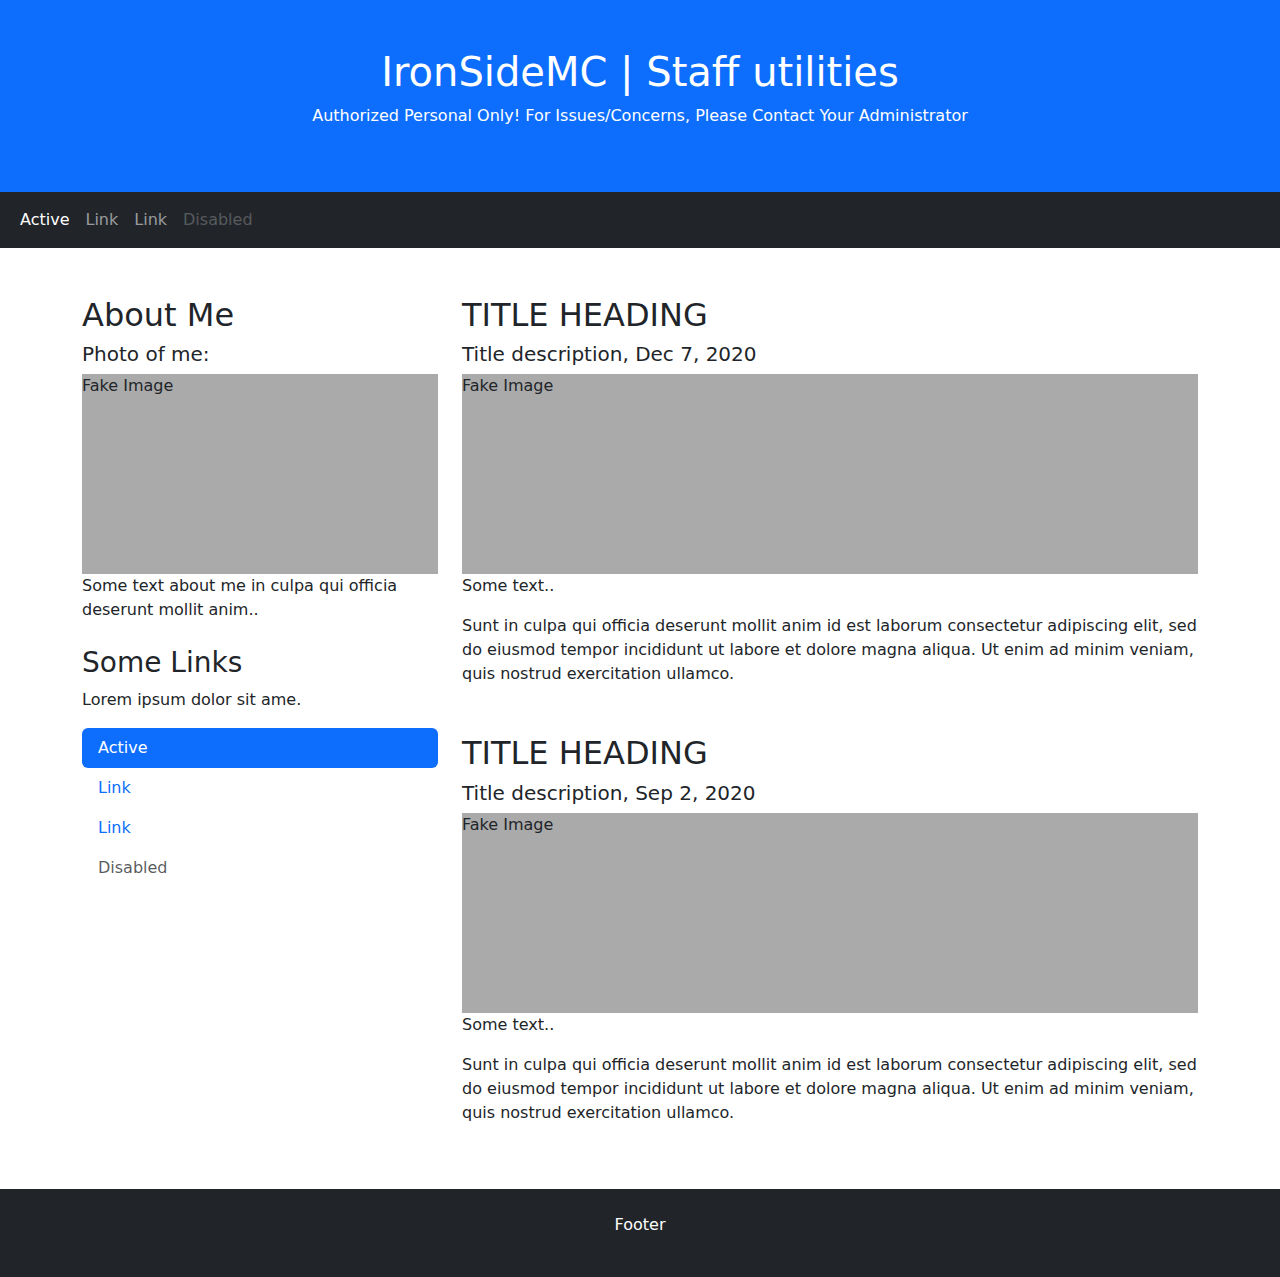
==== online-dashboard/index.html @ bbd261a2 "Update index.html" ====
<!DOCTYPE html>
<html lang="en">
<head>
  <title>IronSideMC - Staff X Utility DASHBOARD</title>
  <meta charset="utf-8">
  <meta name="viewport" content="width=device-width, initial-scale=1">
  <link href="https://cdn.jsdelivr.net/npm/bootstrap@5.2.3/dist/css/bootstrap.min.css" rel="stylesheet">
  <script src="https://cdn.jsdelivr.net/npm/bootstrap@5.2.3/dist/js/bootstrap.bundle.min.js"></script>
  <style>
  .fakeimg {
    height: 200px;
    background: #aaa;
  }
  </style>
</head>
<body>

<div class="p-5 bg-primary text-white text-center">
  <h1>IronSideMC | Staff utilities</h1>
  <p>Authorized Personal Only! For Issues/Concerns, Please Contact Your Administrator</p> 
</div>

<nav class="navbar navbar-expand-sm bg-dark navbar-dark">
  <div class="container-fluid">
    <ul class="navbar-nav">
      <li class="nav-item">
        <a class="nav-link active" href="#">Active</a>
      </li>
      <li class="nav-item">
        <a class="nav-link" href="#">Link</a>
      </li>
      <li class="nav-item">
        <a class="nav-link" href="#">Link</a>
      </li>
      <li class="nav-item">
        <a class="nav-link disabled" href="#">Disabled</a>
      </li>
    </ul>
  </div>
</nav>

<div class="container mt-5">
  <div class="row">
    <div class="col-sm-4">
      <h2>About Me</h2>
      <h5>Photo of me:</h5>
      <div class="fakeimg">Fake Image</div>
      <p>Some text about me in culpa qui officia deserunt mollit anim..</p>
      <h3 class="mt-4">Some Links</h3>
      <p>Lorem ipsum dolor sit ame.</p>
      <ul class="nav nav-pills flex-column">
        <li class="nav-item">
          <a class="nav-link active" href="#">Active</a>
        </li>
        <li class="nav-item">
          <a class="nav-link" href="#">Link</a>
        </li>
        <li class="nav-item">
          <a class="nav-link" href="#">Link</a>
        </li>
        <li class="nav-item">
          <a class="nav-link disabled" href="#">Disabled</a>
        </li>
      </ul>
      <hr class="d-sm-none">
    </div>
    <div class="col-sm-8">
      <h2>TITLE HEADING</h2>
      <h5>Title description, Dec 7, 2020</h5>
      <div class="fakeimg">Fake Image</div>
      <p>Some text..</p>
      <p>Sunt in culpa qui officia deserunt mollit anim id est laborum consectetur adipiscing elit, sed do eiusmod tempor incididunt ut labore et dolore magna aliqua. Ut enim ad minim veniam, quis nostrud exercitation ullamco.</p>

      <h2 class="mt-5">TITLE HEADING</h2>
      <h5>Title description, Sep 2, 2020</h5>
      <div class="fakeimg">Fake Image</div>
      <p>Some text..</p>
      <p>Sunt in culpa qui officia deserunt mollit anim id est laborum consectetur adipiscing elit, sed do eiusmod tempor incididunt ut labore et dolore magna aliqua. Ut enim ad minim veniam, quis nostrud exercitation ullamco.</p>
    </div>
  </div>
</div>

<div class="mt-5 p-4 bg-dark text-white text-center">
  <p>Footer</p>
</div>

</body>
</html>
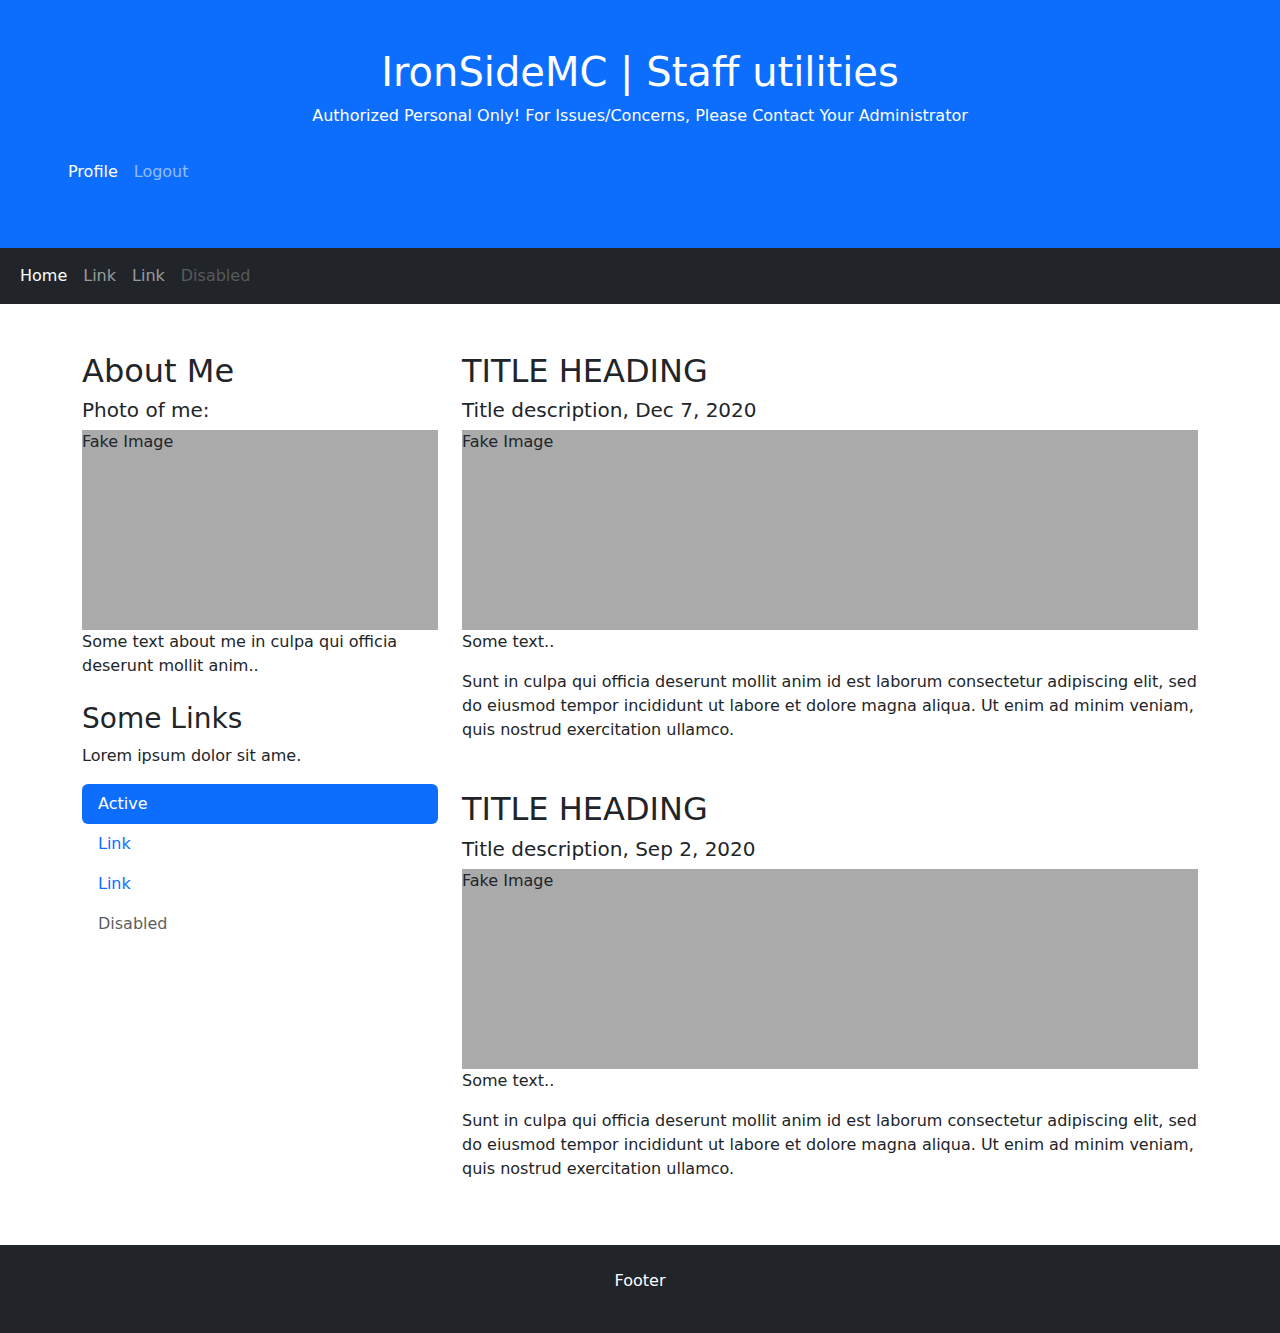
==== commit 51154ef4: "Updated readme, index adjusted" ====
--- a/online-dashboard/index.html
+++ b/online-dashboard/index.html
@@ -17,14 +17,29 @@
 
 <div class="p-5 bg-primary text-white text-center">
   <h1>IronSideMC | Staff utilities</h1>
-  <p>Authorized Personal Only! For Issues/Concerns, Please Contact Your Administrator</p> 
+  <p>Authorized Personal Only! For Issues/Concerns, Please Contact Your Administrator</p>
+
+<nav class="navbar navbar-expand-sm bg-primary navbar-dark" align="center">
+<div class="container-fluid">
+  <ul class="navbar-nav" align="center">
+      <li class="nav-item">
+        <a class="nav-link active" href="index.html">Profile</a>
+      </li>
+      <li class="nav-item">
+        <a class="nav-link" href="signin.html">Logout</a>
+      </li>
+  </ul>
+  </div>
+  </nav>
+
 </div>
+
 
 <nav class="navbar navbar-expand-sm bg-dark navbar-dark">
   <div class="container-fluid">
     <ul class="navbar-nav">
       <li class="nav-item">
-        <a class="nav-link active" href="#">Active</a>
+        <a class="nav-link active" href="index.html">Home</a>
       </li>
       <li class="nav-item">
         <a class="nav-link" href="#">Link</a>
